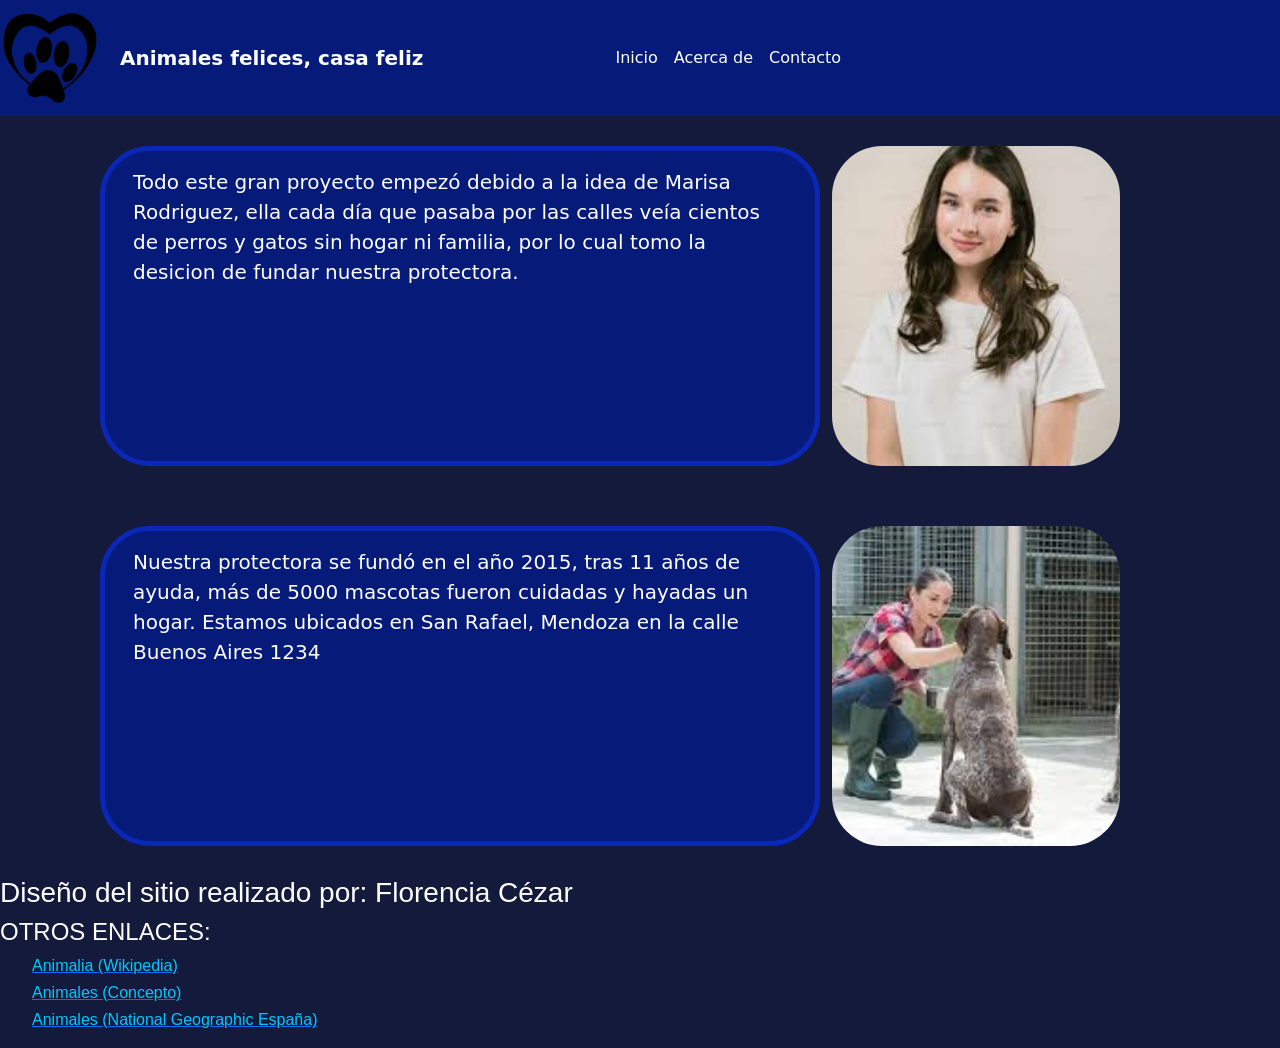
==== acercade.html @ 1eef2ca7 "Add files via upload" ====
<!DOCTYPE html>
<html lang="es">
<head>
    <meta charset="UTF-8">
    <meta name="viewport" content="width=device-width, initial-scale=1.0">
    <title>Protectora de animales</title>
    <link href="https://cdn.jsdelivr.net/npm/bootstrap@5.3.8/dist/css/bootstrap.min.css" rel="stylesheet" integrity="sha384-sRIl4kxILFvY47J16cr9ZwB07vP4J8+LH7qKQnuqkuIAvNWLzeN8tE5YBujZqJLB" crossorigin="anonymous">
    <link rel="stylesheet" href="css/style.css">
</head>
<body  style="background-color: rgb(19, 26, 60)">
    
    <nav class="navbar navbar-expand-lg navbar-light sticky-top" style="background-color: rgb(6, 26, 122)">
        <img src="img/imagen-removebg-preview.png" alt="Logo" width="100" height="100" class="d-inline-block aling-text-top">
        <a class="navbar-brand" href="#" style="color: white"> <strong>Animales felices, casa feliz</strong></a>
        
        <button class="navbar-toggler" type="button" data-toggle="collapse" data-target="#navbarNav" aria-controls="navbarNav" aria-expanded="false" aria-label="Toggle navigation">
            <span class="navbar-toggler-icon"></span>
        </button>
        <div class="collapse navbar-collapse" id="navbarNav">
            <ul class="navbar-nav">
                <li class="nav-item">
                    <a class="nav-link" href="index.html" style="color: white">Inicio</a>
                </li>
                <li class="nav-item">
                    <a class="nav-link" href="acercade.html" style="color: white">Acerca de</a>
                </li>
                <li class="nav-item">
                    <a class="nav-link" href="contacto.html" style="color: white">Contacto</a>
                </li>
            </ul>
        </div>
    </nav>


    <main class="container">

        <div class="row">
            <div class="col-sm-8 texto">
                <p>
                        Todo este gran proyecto empezó debido a la idea de Marisa Rodriguez, ella cada día que pasaba por las calles veía cientos de perros y gatos sin hogar ni familia, por lo cual tomo la desicion de fundar nuestra protectora. 
                </p>
            </div>
            <div class="col-sm-4">
                <img class="imagenacercade imag" src="img/Marisa.png" alt="Marisa Rodriguez">
            </div>
        </div>
        <div class="row">
            <div class="col-sm-8 texto">
                <p>
                    Nuestra protectora se fundó en el año 2015, tras 11 años de ayuda, más de 5000 mascotas fueron cuidadas y hayadas un hogar. Estamos ubicados en San Rafael, Mendoza en la calle Buenos Aires 1234
                </p>
            </div>
            <div class="col-sm-4">
                <img class="imagenacercade imag" src="img/Protectora.png" alt="Protectora">
            </div>
        </div>

    </main>


    <footer>
        <h3>Diseño del sitio realizado por: Florencia Cézar</h3>

        <h4 class="pwhite">OTROS ENLACES:</h4>
        
        <ul>
            <li>
                <a href="https://es.wikipedia.org/wiki/Animalia">
                    <p>Animalia (Wikipedia)</p>
                </a>
            </li>
            <li>
                <a href="https://concepto.de/animales/">
                    <p>Animales (Concepto)</p>
                </a>
            </li>
            <li>
                <a href="https://www.nationalgeographic.com.es/animales">
                    <p>Animales (National Geographic España)</p>
                </a>
            </li>

        </ul>
    </footer>
    <script src="https://code.jquery.com/jquery-3.3.1.slim.min.js" integrity="sha384-q8i/X+965DzO0rT7abK41JStQIAqVgRVzpbzo5smXKp4YfRvH+8abtTE1Pi6jizo" crossorigin="anonymous"></script>
    <script src="https://cdn.jsdelivr.net/npm/popper.js@1.14.3/dist/umd/popper.min.js" integrity="sha384-ZMP7rVo3mIykV+2+9J3UJ46jBk0WLaUAdn689aCwoqbBJiSnjAK/l8WvCWPIPm49" crossorigin="anonymous"></script>
    <script src="https://cdn.jsdelivr.net/npm/bootstrap@4.1.3/dist/js/bootstrap.min.js" integrity="sha384-ChfqqxuZUCnJSK3+MXmPNIyE6ZbWh2IMqE241rYiqJxyMiZ6OW/JmZQ5stwEULTy" crossorigin="anonymous"></script>
</body>
</html>
---- css/style.css ----
/*body{
    margin: 0;
    padding: 0;

    --heighttop: 90px;
    --heighttop2: 20px;

    background-color: rgb(19, 26, 60);
}

header{
    position: fixed;
    display: flex;
    background-color: rgb(6, 26, 122);
    width: 100%;
    height: var(--heighttop);
    top: 0;
    z-index: 10;
}

.logo{
    position: relative;
    width: 70px;
    height: 70px;

    object-fit: cover;

    border-radius: 50%;
    border: 2px solid white ;

    margin: 10px ;
    z-index: 11;
}

.nombre{

    color: white;

    position: absolute;
    font-family: Arial, Helvetica, sans-serif;

    text-align: center;

    font-size: 35px;

    left: 50%;
    top: 35%;
    transform: translate(-50%,-65%);
    z-index: 11;
}
/*
nav{
    position: fixed;
    display: flex;
    background-color: rgb(6, 26, 122);

    width: 100%;
    left: 0;
    top: 0;
    top: var(--heighttop);
    border-top: 1px solid rgb(16, 0, 74);

    height: var(--heighttop2);

    font-size: 20px;
    padding: 10px;   

    justify-content: center;

    z-index: 10;
}

.navtexto{

    color: white;

    padding-left: 30px;
    padding-right: 30px;

    z-index: 11;
}

/*
@media (max-width: 420px){
    nav{
        font-size: 16px;
    }
}
@media (max-width: 570px){
    .nombre{
        font-size: 30px;
        left: 20%;
        top: 0%;
        transform: translate(-0%,-0%);
    }
}
/*---------------------------------------------------------------------------------------------*/
/*---------------------------------------------------------------------------------------------*/
/*---------------------------------------------------------------------------------------------*/






/*---------------------------------------------------------------------------------------------*/
/*.inicio{
    align-items: center;
    
    justify-content: center;

    margin-top: 250px;

    display: grid;

    row-gap: 200px;


    grid-template-columns: 500px 500px;
    grid-template-rows: 320px 320px;




    h1{
        color: white;

        font-size: 50px;
        font-family: Arial, Helvetica, sans-serif;
        width: 100%;
        text-align: center;

        transform: translateY(-30%);
    }
    p{
        color: white;

        z-index: 9;
        font-size: 30px;

        margin-top: 5px;
        margin-bottom: 5px;

        margin-left: 60px;

        font-family: Arial, Helvetica, sans-serif;
        
        transform: translateY(-25%);
    }
}


.tamaños{
    width: 400px;
    height: 500px;


    background-color: rgb(6, 26, 122);
    
    border-radius: 10%;
    border: 5px solid rgb(10, 39, 184);
    transform: translateX(10%);
}
.imagen{
    width: 80%;
    height: 50%;

    transform: translateY(-15%);
    margin-left: 10%;

    object-fit: cover;


    border-radius: 15%;

    object-position: top;

}


/*@media (max-width: 750px){
    .inicio{
        display: flex;
        flex-direction: column;

        justify-content: flex-start;

        gap: 50px;

        p{
            font-size: 25px;

            margin-top: 3px;
            margin-bottom: 3px;

        }
    }
    .tamaños{
        width:80%;
        height: 500px;

        transform: translateY(-20%);

        padding: 0;
    }

}

@media (min-width: 750px) and (max-width: 920px){
    .inicio{
        display: flex;
        flex-direction: column;

        h1{
            font-size: 70px;
        }
    }
    .tamaños{
        width: 700px;
        height: 875px;
        transform: translateX(0%);
    }   
    .imagen{
            transform: translateY(-5%);
    }
}
/*---------------------------------------------------------------------------------------------*/



/*---------------------------------------------------------------------------------------------*/
/*---------------------------------------------------------------------------------------------*/

/*.contacto{
    display: flex;
    flex-direction: column;
    align-items: center;

    margin-top: 150px;

    background-color: rgb(6, 26, 122);

    margin-left: 450px;
    margin-right: 450px;
    
    border-radius: 20px;
    border: 5px solid rgb(10, 39, 184);
}

textarea{
    margin-bottom: 25px;

    max-width: 300px;
    min-width: 300px;
    border-radius: 30px;
    min-height: 25px;
    max-height: 200px;

    padding: 10px;

    font-family: Arial, Helvetica, sans-serif;

    font-size: 16px;

}
label{
    color: white;
    margin-top: 25px;

    font-size: 20px;
}
input{
    border-radius: 20px;
    width: 300px;
    height: 25px;

    margin-top: 5px;
    padding: 5px;
    font-family: Arial, Helvetica, sans-serif;
    font-size: 16px;
}

button{
    width: 150px;
    height: 50px;

    font-family: Arial, Helvetica, sans-serif;
    font-size: 30px;

    border-radius: 10px;
    background-color: rgb(10, 39, 184);
    border: none;

    margin-bottom: 30px;

    color: white;
}






/*---------------------------------------------------------------------------------------------*/
/*---------------------------------------------------------------------------------------------*/
/*---------------------------------------------------------------------------------------------*/





/*footer{

    transform: translateY(-20%);
    justify-content: center;
    align-items: center;
    margin-top: 150px;
    font-family: Arial, Helvetica, sans-serif;
    color: rgb(255, 255, 255);

    ul{
        list-style:none;
    h3{
        margin-bottom: 4px;
    }

    p{
        color: rgb(0, 200, 255);
        margin-top: 3px;
        margin-bottom: 3px;

        transform: translateY(-80%);
    }
    .pwhite{
        color: white;
    }
}
}


*/


.navbar-brand{
    margin-left: 20px;
}
.navbar-nav{
    margin-left: 20%;
}
.row{
    padding: 30px;
}
.card{
    h1{
        color: white;
        text-align: center;
    }
    
    p{
        color: white;
    }

    border: 5px solid rgb(10, 39, 184);
}
.c1{
    transform: translateX(5%);
    @media(max-width: 1200px){
        transform: translateX(25%);
    }
    @media(max-width: 1000px){
        transform: translateX(15%);
    }
    @media(max-width: 770px){
        transform: translateX(5%);
    }

    .card{
        max-width: 26rem;
        margin: 2rem;

    }
    img{
        height: 15rem;
        object-fit: cover;
    }
}




.imag{
    width: 18rem;
    height: 20rem;

    object-fit: cover;
    border-radius: 50px;

    
}

.texto{
    background-color: rgb(6, 26, 122);
    color: white;

    border-radius: 50px;
    max-width: 85rem;


    min-height: 12rem;
    max-height: 20rem;

    p{
        padding: 1rem;
        font-size: 20px;
    }

    border: 5px solid rgb(10, 39, 184);
}
@media(max-width: 575px){
    .imag{
        width: 100%;
        height: auto;
    }
}




.contacto{
    display: flex;
    flex-direction: column;
    align-items: center;

    margin-top: 1rem;

    background-color: rgb(6, 26, 122);

    max-width: 30rem;
    min-width: 25rem;
    margin-left: auto;
    margin-right: auto;
    
    border-radius: 20px;
    border: 5px solid rgb(10, 39, 184);
}

textarea{
    margin-bottom: 25px;

    max-width: 300px;
    min-width: 300px;
    min-height: 25px;
    max-height: 200px;

    padding: 10px;

    font-family: Arial, Helvetica, sans-serif;

    font-size: 16px;

}
label{
    color: white;
    margin-top: 25px;

    font-size: 20px;
}
input{
    border-radius: 20px;
    width: 300px;
    height: 25px;

    margin-top: 5px;
    padding: 5px;
    font-family: Arial, Helvetica, sans-serif;
    font-size: 16px;
}

button{
    width: 150px;
    height: 50px;

    font-family: Arial, Helvetica, sans-serif;
    font-size: 30px;

    border-radius: 10px;
    background-color: rgb(10, 39, 184);
    border: none;

    margin-bottom: 30px;

    color: white;
}



footer{
    justify-content: center;
    align-items: center;
    font-family: Arial, Helvetica, sans-serif;
    color: rgb(255, 255, 255);



    ul{
        list-style:none;
    h3{
        margin-bottom: 4px;
    }

    p{
        color: rgb(0, 200, 255);
        margin-top: 3px;
        margin-bottom: 3px;
    }
    .pwhite{
        color: white;
    }
}
}
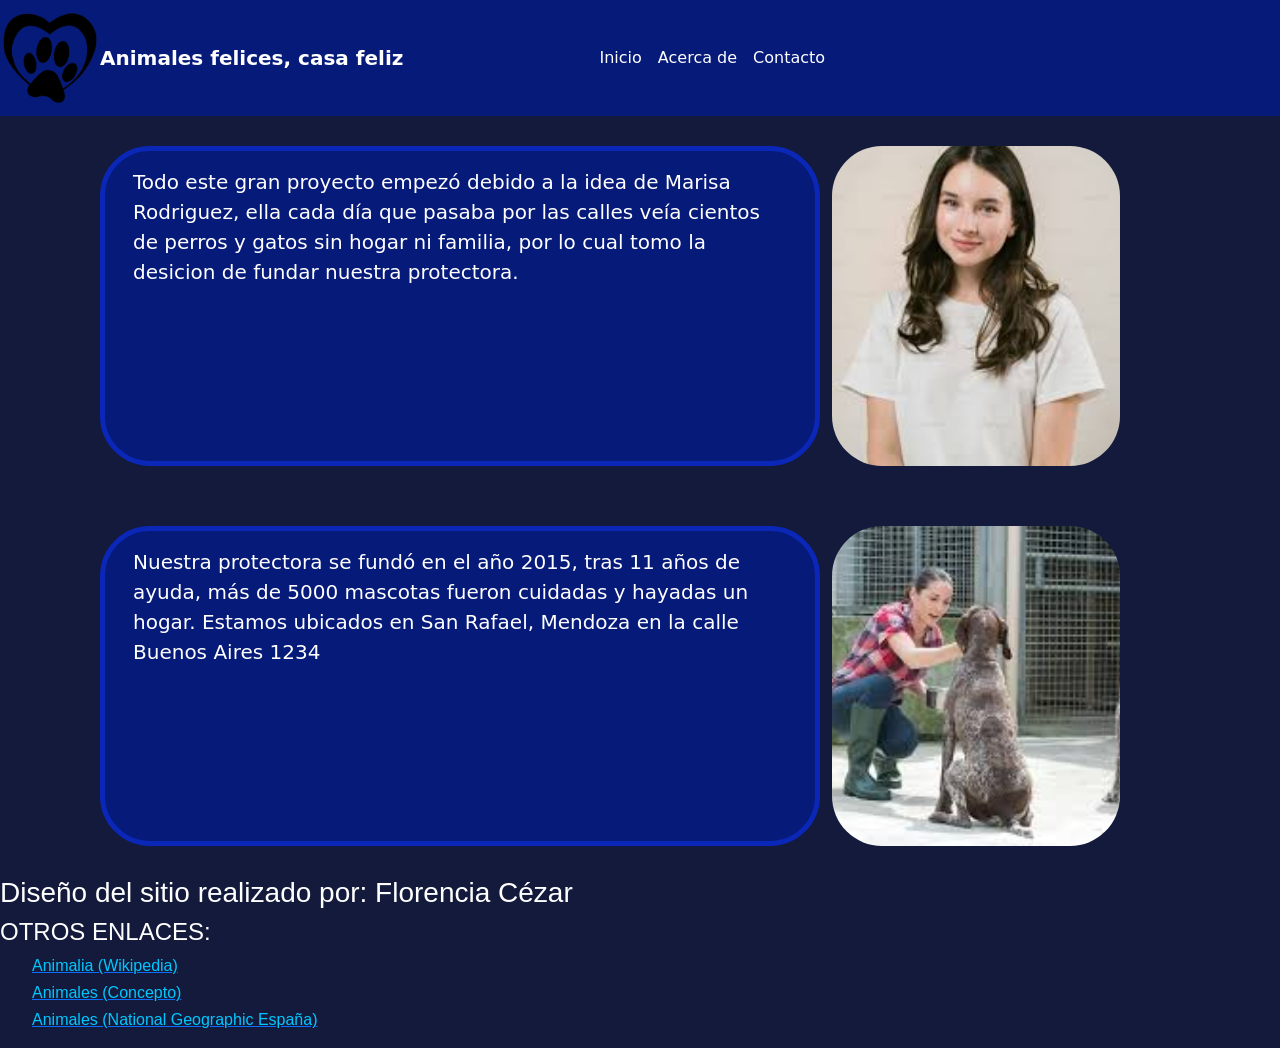
==== commit d63fdbc7: "Update acercade.html" ====
--- a/acercade.html
+++ b/acercade.html
@@ -7,13 +7,12 @@
     <link href="https://cdn.jsdelivr.net/npm/bootstrap@5.3.8/dist/css/bootstrap.min.css" rel="stylesheet" integrity="sha384-sRIl4kxILFvY47J16cr9ZwB07vP4J8+LH7qKQnuqkuIAvNWLzeN8tE5YBujZqJLB" crossorigin="anonymous">
     <link rel="stylesheet" href="css/style.css">
 </head>
-<body  style="background-color: rgb(19, 26, 60)">
-    
+<body style="background-color: rgb(19, 26, 60)">
     <nav class="navbar navbar-expand-lg navbar-light sticky-top" style="background-color: rgb(6, 26, 122)">
         <img src="img/imagen-removebg-preview.png" alt="Logo" width="100" height="100" class="d-inline-block aling-text-top">
         <a class="navbar-brand" href="#" style="color: white"> <strong>Animales felices, casa feliz</strong></a>
         
-        <button class="navbar-toggler" type="button" data-toggle="collapse" data-target="#navbarNav" aria-controls="navbarNav" aria-expanded="false" aria-label="Toggle navigation">
+        <button class="navbar-toggler" type="button" data-bs-toggle="collapse" data-bs-target="#navbarNav" aria-controls="navbarNav" aria-expanded="false" aria-label="Toggle navigation">
             <span class="navbar-toggler-icon"></span>
         </button>
         <div class="collapse navbar-collapse" id="navbarNav">
@@ -31,7 +30,7 @@
         </div>
     </nav>
 
-
+    
     <main class="container">
 
         <div class="row">
--- a/css/style.css
+++ b/css/style.css
@@ -1,348 +1,5 @@
-/*body{
-    margin: 0;
-    padding: 0;
-
-    --heighttop: 90px;
-    --heighttop2: 20px;
-
-    background-color: rgb(19, 26, 60);
-}
-
-header{
-    position: fixed;
-    display: flex;
-    background-color: rgb(6, 26, 122);
-    width: 100%;
-    height: var(--heighttop);
-    top: 0;
-    z-index: 10;
-}
-
-.logo{
-    position: relative;
-    width: 70px;
-    height: 70px;
-
-    object-fit: cover;
-
-    border-radius: 50%;
-    border: 2px solid white ;
-
-    margin: 10px ;
-    z-index: 11;
-}
-
-.nombre{
-
-    color: white;
-
-    position: absolute;
-    font-family: Arial, Helvetica, sans-serif;
-
-    text-align: center;
-
-    font-size: 35px;
-
-    left: 50%;
-    top: 35%;
-    transform: translate(-50%,-65%);
-    z-index: 11;
-}
-/*
-nav{
-    position: fixed;
-    display: flex;
-    background-color: rgb(6, 26, 122);
-
-    width: 100%;
-    left: 0;
-    top: 0;
-    top: var(--heighttop);
-    border-top: 1px solid rgb(16, 0, 74);
-
-    height: var(--heighttop2);
-
-    font-size: 20px;
-    padding: 10px;   
-
-    justify-content: center;
-
-    z-index: 10;
-}
-
-.navtexto{
-
-    color: white;
-
-    padding-left: 30px;
-    padding-right: 30px;
-
-    z-index: 11;
-}
-
-/*
-@media (max-width: 420px){
-    nav{
-        font-size: 16px;
-    }
-}
-@media (max-width: 570px){
-    .nombre{
-        font-size: 30px;
-        left: 20%;
-        top: 0%;
-        transform: translate(-0%,-0%);
-    }
-}
-/*---------------------------------------------------------------------------------------------*/
-/*---------------------------------------------------------------------------------------------*/
-/*---------------------------------------------------------------------------------------------*/
-
-
-
-
-
-
-/*---------------------------------------------------------------------------------------------*/
-/*.inicio{
-    align-items: center;
-    
-    justify-content: center;
-
-    margin-top: 250px;
-
-    display: grid;
-
-    row-gap: 200px;
-
-
-    grid-template-columns: 500px 500px;
-    grid-template-rows: 320px 320px;
-
-
-
-
-    h1{
-        color: white;
-
-        font-size: 50px;
-        font-family: Arial, Helvetica, sans-serif;
-        width: 100%;
-        text-align: center;
-
-        transform: translateY(-30%);
-    }
-    p{
-        color: white;
-
-        z-index: 9;
-        font-size: 30px;
-
-        margin-top: 5px;
-        margin-bottom: 5px;
-
-        margin-left: 60px;
-
-        font-family: Arial, Helvetica, sans-serif;
-        
-        transform: translateY(-25%);
-    }
-}
-
-
-.tamaños{
-    width: 400px;
-    height: 500px;
-
-
-    background-color: rgb(6, 26, 122);
-    
-    border-radius: 10%;
-    border: 5px solid rgb(10, 39, 184);
-    transform: translateX(10%);
-}
-.imagen{
-    width: 80%;
-    height: 50%;
-
-    transform: translateY(-15%);
-    margin-left: 10%;
-
-    object-fit: cover;
-
-
-    border-radius: 15%;
-
-    object-position: top;
-
-}
-
-
-/*@media (max-width: 750px){
-    .inicio{
-        display: flex;
-        flex-direction: column;
-
-        justify-content: flex-start;
-
-        gap: 50px;
-
-        p{
-            font-size: 25px;
-
-            margin-top: 3px;
-            margin-bottom: 3px;
-
-        }
-    }
-    .tamaños{
-        width:80%;
-        height: 500px;
-
-        transform: translateY(-20%);
-
-        padding: 0;
-    }
-
-}
-
-@media (min-width: 750px) and (max-width: 920px){
-    .inicio{
-        display: flex;
-        flex-direction: column;
-
-        h1{
-            font-size: 70px;
-        }
-    }
-    .tamaños{
-        width: 700px;
-        height: 875px;
-        transform: translateX(0%);
-    }   
-    .imagen{
-            transform: translateY(-5%);
-    }
-}
-/*---------------------------------------------------------------------------------------------*/
-
-
-
-/*---------------------------------------------------------------------------------------------*/
-/*---------------------------------------------------------------------------------------------*/
-
-/*.contacto{
-    display: flex;
-    flex-direction: column;
-    align-items: center;
-
-    margin-top: 150px;
-
-    background-color: rgb(6, 26, 122);
-
-    margin-left: 450px;
-    margin-right: 450px;
-    
-    border-radius: 20px;
-    border: 5px solid rgb(10, 39, 184);
-}
-
-textarea{
-    margin-bottom: 25px;
-
-    max-width: 300px;
-    min-width: 300px;
-    border-radius: 30px;
-    min-height: 25px;
-    max-height: 200px;
-
-    padding: 10px;
-
-    font-family: Arial, Helvetica, sans-serif;
-
-    font-size: 16px;
-
-}
-label{
-    color: white;
-    margin-top: 25px;
-
-    font-size: 20px;
-}
-input{
-    border-radius: 20px;
-    width: 300px;
-    height: 25px;
-
-    margin-top: 5px;
-    padding: 5px;
-    font-family: Arial, Helvetica, sans-serif;
-    font-size: 16px;
-}
-
-button{
-    width: 150px;
-    height: 50px;
-
-    font-family: Arial, Helvetica, sans-serif;
-    font-size: 30px;
-
-    border-radius: 10px;
-    background-color: rgb(10, 39, 184);
-    border: none;
-
-    margin-bottom: 30px;
-
-    color: white;
-}
-
-
-
-
-
-
-/*---------------------------------------------------------------------------------------------*/
-/*---------------------------------------------------------------------------------------------*/
-/*---------------------------------------------------------------------------------------------*/
-
-
-
-
-
-/*footer{
-
-    transform: translateY(-20%);
-    justify-content: center;
-    align-items: center;
-    margin-top: 150px;
-    font-family: Arial, Helvetica, sans-serif;
-    color: rgb(255, 255, 255);
-
-    ul{
-        list-style:none;
-    h3{
-        margin-bottom: 4px;
-    }
-
-    p{
-        color: rgb(0, 200, 255);
-        margin-top: 3px;
-        margin-bottom: 3px;
-
-        transform: translateY(-80%);
-    }
-    .pwhite{
-        color: white;
-    }
-}
-}
-
-
-*/
-
-
 .navbar-brand{
-    margin-left: 20px;
+    margin-left: 0px;
 }
 .navbar-nav{
     margin-left: 20%;
@@ -373,6 +30,20 @@
     @media(max-width: 770px){
         transform: translateX(5%);
     }
+    @media(max-width: 550px){
+        transform: translateX(0%);
+    }
+    @media(max-width: 500px){
+        transform: translateX(-2%);
+    }
+    @media(max-width: 470px){
+        transform: translateX(-7%);
+    }
+    @media(max-width: 470px){
+        transform: translateX(-10%);
+    }
+    
+    
 
     .card{
         max-width: 26rem;
